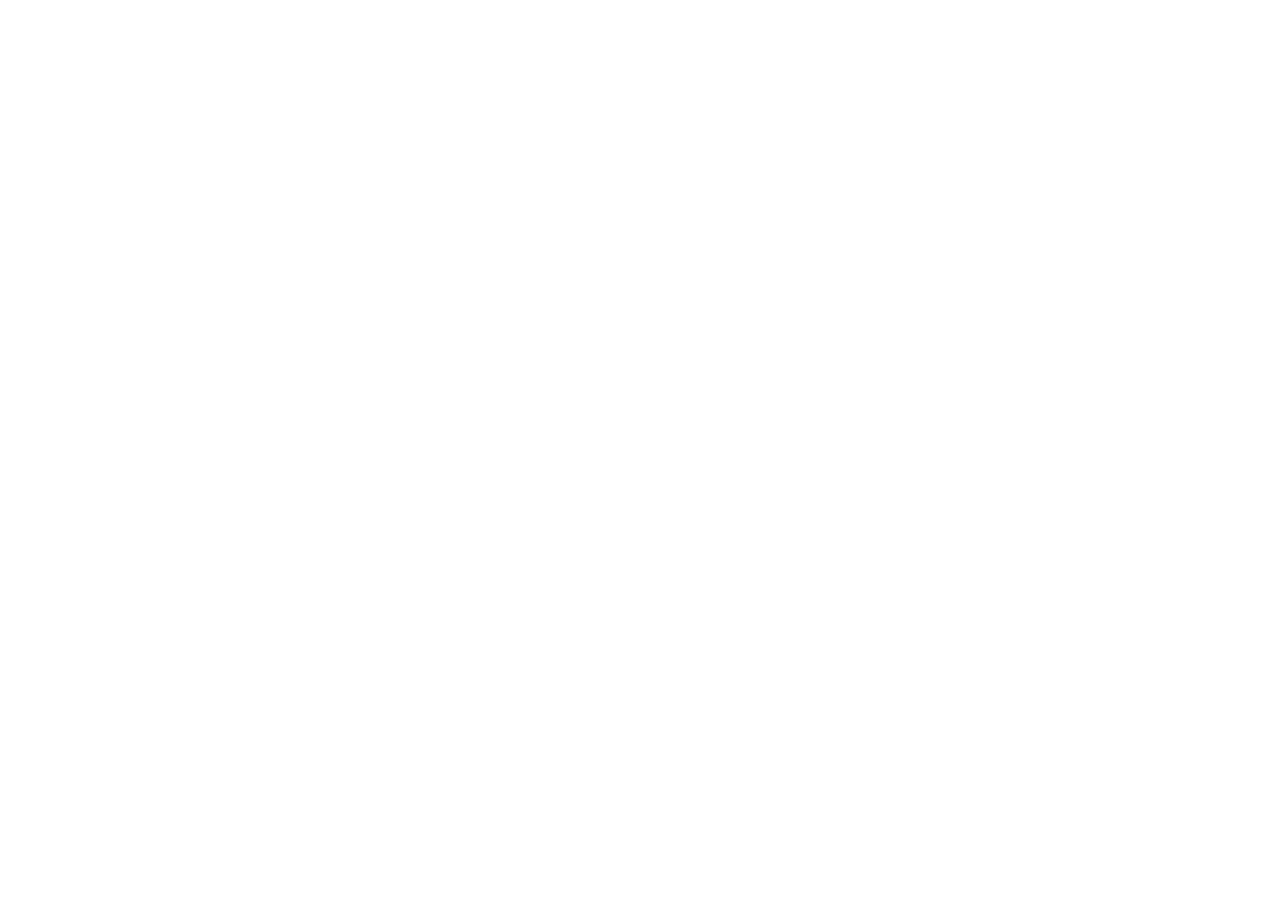
==== curso-web/index.html @ b032cee7 "Iniciando seção 3" ====
<!DOCTYPE html>
<html lang="pt-br">

<head>
    <meta charset="UTF-8">
    <meta name="viewport" content="width=device-width, initial-scale=1.0">
    <title>Curso Web Fundamentos</title>
</head>

<body>

</body>

</html>
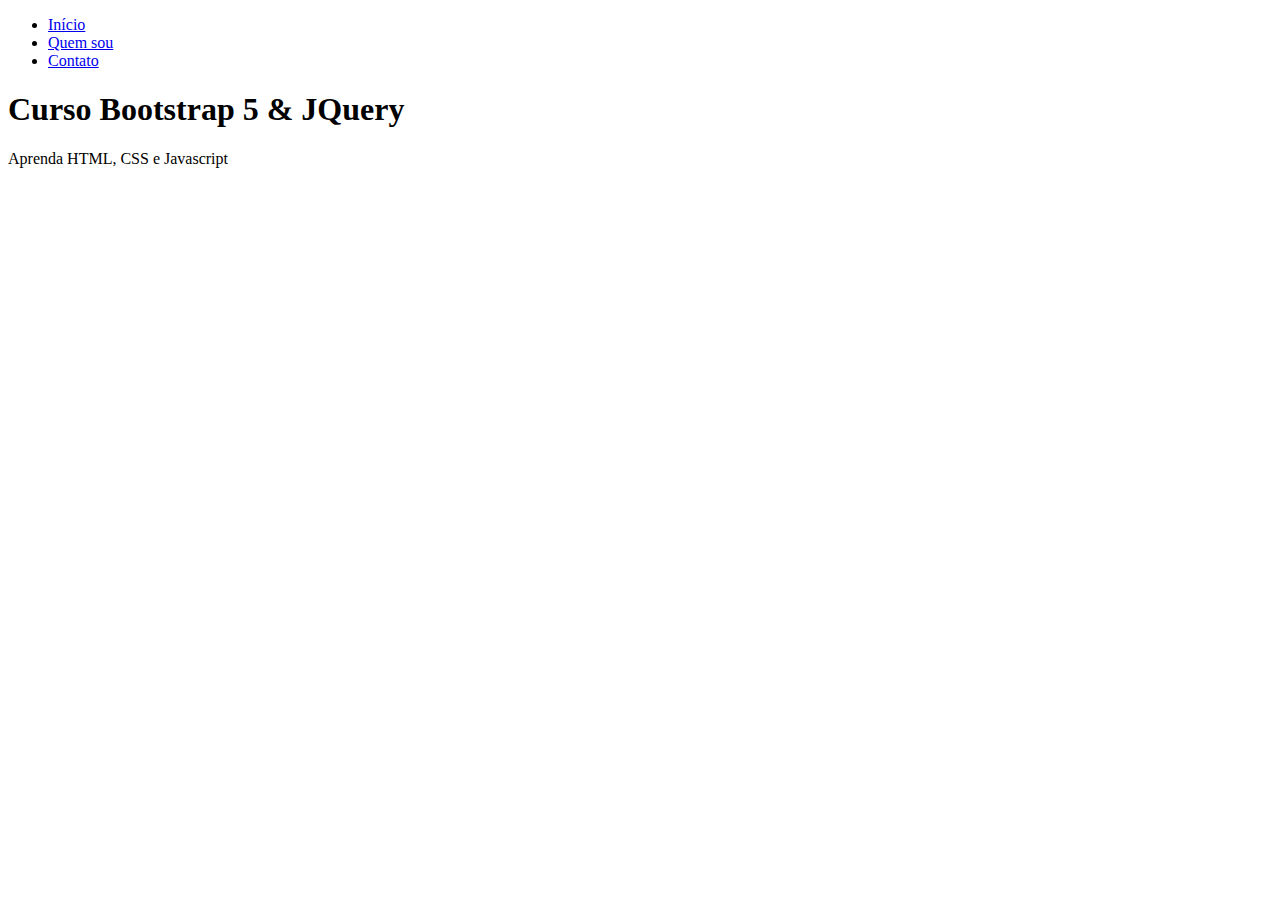
==== commit 7b10d966: "Aula 19 - Nav e jumbotron" ====
--- a/curso-web/index.html
+++ b/curso-web/index.html
@@ -2,13 +2,45 @@
 <html lang="pt-br">
 
 <head>
-    <meta charset="UTF-8">
-    <meta name="viewport" content="width=device-width, initial-scale=1.0">
-    <title>Curso Web Fundamentos</title>
+	<meta charset="UTF-8">
+	<meta name="viewport" content="width=device-width, initial-scale=1.0">
+	<title>Web Fundamentos</title>
+	<link rel="stylesheet" href="https://stackpath.bootstrapcdn.com/bootstrap/4.1.3/css/bootstrap.min.css"
+		integrity="sha384-MCw98/SFnGE8fJT3GXwEOngsV7Zt27NXFoaoApmYm81iuXoPkFOJwJ8ERdknLPMO" crossorigin="anonymous">
+	<link rel="stylesheet" type="text/css" href="css/estilo_geral.css">
 </head>
 
 <body>
 
+	<ul class="nav">
+		<li class="nav-item">
+			<a class="nav-link" href="#">Início</a>
+		</li>
+		<li class="nav-item">
+			<a class="nav-link" href="#">Quem sou</a>
+		</li>
+		<li class="nav-item">
+			<a class="nav-link" href="#">Contato</a>
+		</li>
+	</ul>
+
+	<div class="conatiner-fluid">
+		<div class="container">
+			<h1 class="display-4">Curso Bootstrap 5 & JQuery</h1>
+			<p class="lead">Aprenda HTML, CSS e Javascript</p>
+		</div>
+	</div>
+
+
+	<script src="https://code.jquery.com/jquery-3.3.1.slim.min.js"
+		integrity="sha384-q8i/X+965DzO0rT7abK41JStQIAqVgRVzpbzo5smXKp4YfRvH+8abtTE1Pi6jizo"
+		crossorigin="anonymous"></script>
+	<script src="https://cdnjs.cloudflare.com/ajax/libs/popper.js/1.14.3/umd/popper.min.js"
+		integrity="sha384-ZMP7rVo3mIykV+2+9J3UJ46jBk0WLaUAdn689aCwoqbBJiSnjAK/l8WvCWPIPm49"
+		crossorigin="anonymous"></script>
+	<script src="https://stackpath.bootstrapcdn.com/bootstrap/4.1.3/js/bootstrap.min.js"
+		integrity="sha384-ChfqqxuZUCnJSK3+MXmPNIyE6ZbWh2IMqE241rYiqJxyMiZ6OW/JmZQ5stwEULTy"
+		crossorigin="anonymous"></script>
 </body>
 
 </html>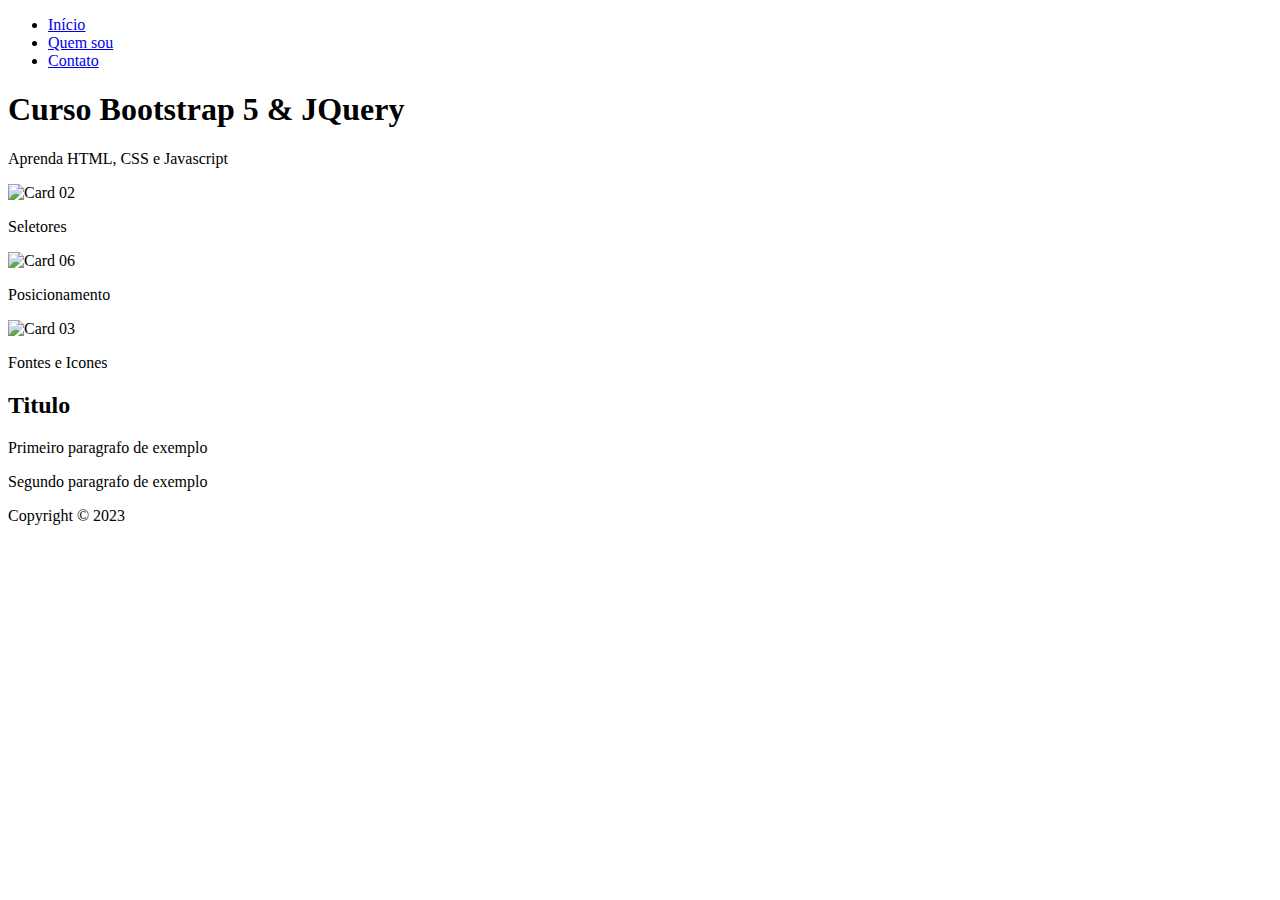
==== commit 505d35e8: "Aula 22 - Cards" ====
--- a/curso-web/index.html
+++ b/curso-web/index.html
@@ -31,6 +31,50 @@
 		</div>
 	</div>
 
+	<div class="container">
+		<section class="cards-container">
+			<div class="row">
+				<div class="col-12 col-sm-4">
+					<div class="card">
+						<img src="imgs/card_02.jpg" alt="Card 02" class="card-img-top">
+						<div class="card-body">
+							<p class="card-text">Seletores</p>
+						</div>
+					</div>
+				</div>
+				<div class="col-12 col-sm-4">
+					<div class="card">
+						<img src="imgs/card_06.jpg" alt="Card 06" class="card-img-top">
+						<div class="card-body">
+							<p class="card-text">Posicionamento</p>
+						</div>
+					</div>
+				</div>
+				<div class="col-12 col-sm-4">
+					<div class="card">
+						<img src="imgs/card_03.jpg" alt="Card 03" class="card-img-top">
+						<div class="card-body">
+							<p class="card-text">Fontes e Icones</p>
+						</div>
+					</div>
+				</div>
+			</div>
+		</section>
+
+		<section class="cards-container">
+			<article>
+				<h2>Titulo</h2>
+				<p>Primeiro paragrafo de exemplo</p>
+				<p>Segundo paragrafo de exemplo</p>
+			</article>
+		</section>
+	</div>
+
+	<footer class="rodape">
+		<div class="container">
+			<copyright>Copyright &copy; 2023</copyright>
+		</div>
+	</footer>
 
 	<script src="https://code.jquery.com/jquery-3.3.1.slim.min.js"
 		integrity="sha384-q8i/X+965DzO0rT7abK41JStQIAqVgRVzpbzo5smXKp4YfRvH+8abtTE1Pi6jizo"
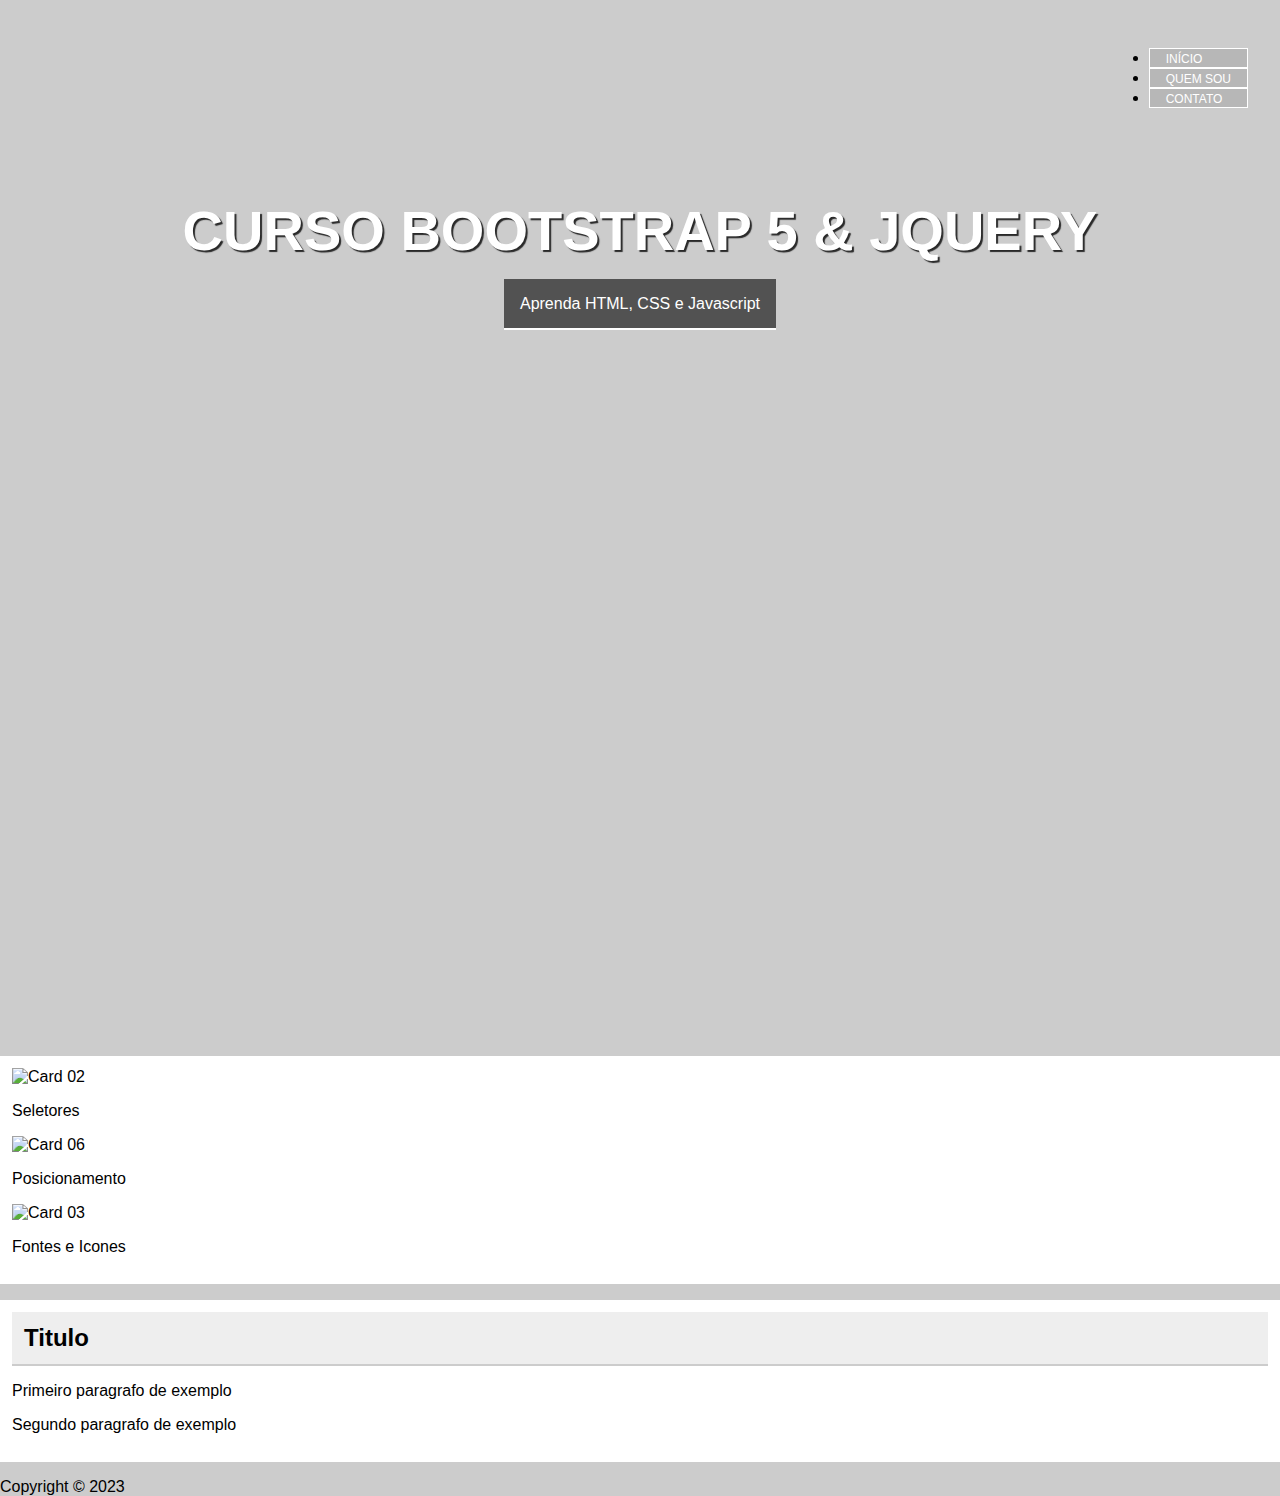
==== commit 59d85cda: "Aula 24 - Nav e jumbotron" ====
--- a/curso-web/index.html
+++ b/curso-web/index.html
@@ -24,10 +24,13 @@
 		</li>
 	</ul>
 
-	<div class="conatiner-fluid">
-		<div class="container">
-			<h1 class="display-4">Curso Bootstrap 5 & JQuery</h1>
-			<p class="lead">Aprenda HTML, CSS e Javascript</p>
+	<div class="p-5 mb-4 bg-light rounded-3 jumbotron">
+		<div class="container-fluid py-5">
+			<h1 class="display-5 fw-bold">Curso Bootstrap 5 & Jquery</h1>
+			<p class="col-md-8 fs-4">Aprenda HTML, CSS e Javascript</p>
+			<!-- <button class="btn btn-primary btn-lg" type="button">
+				Example button
+			</button> -->
 		</div>
 	</div>
 
--- a/curso-web/css/estilo_geral.css
+++ b/curso-web/css/estilo_geral.css
@@ -0,0 +1,74 @@
+body {
+    margin: 0;
+    border: 0;
+    padding: 0;
+    font: 100% Arial, sans-serif;
+    background-color: #ccc;
+}
+
+section {
+    margin: 1rem 0;
+    background-color: white;
+    padding: 0.75rem;
+}
+
+section h2 {
+    border-bottom: 2px solid #ccc;
+    padding: 0.75rem;
+    margin: 0;
+    background-color: #eee;
+    font-size: 1.5rem;
+    font-weight: bold;
+    margin-bottom: 0.5rem;
+}
+
+.jumbotron {
+    min-height: 80vh;
+    background-image: url('../imgs/bg-3.jpg');
+    background-size: cover;
+    background-position: right center;
+    padding: 10rem 2rem;
+    color: white;
+    text-align: center;
+}
+
+.jumbotron h1 {
+    font-size: 3.5rem;
+    text-shadow: 2px 2px 1px rgba(0,0,0,0.8);
+    text-transform: uppercase;
+    font-weight: bold;
+    margin-bottom: 2rem;
+}
+
+.jumbotron p {
+    padding: 1rem;
+    border-bottom: 2px solid white;
+    background-color: rgba(0, 0, 0, 0.6);
+    font-size: 1rem;
+    display: inline;
+}
+
+.nav {
+    position: absolute;
+    top: 2rem;
+    right: 2rem;
+    z-index: 1;
+}
+
+.nav > li {
+    border: 1px solid white;
+    margin-left: 1rem;
+    background-color: rgba(0, 0, 0, 0.1);
+}
+
+.nav > li:hover {
+    background-color: rgba(0,0,0,0.3);
+}
+
+.nav > li a {
+    padding: 1rem;
+    color: white;
+    text-transform: uppercase;
+    font-size: 0.75rem;
+    text-decoration: none;
+}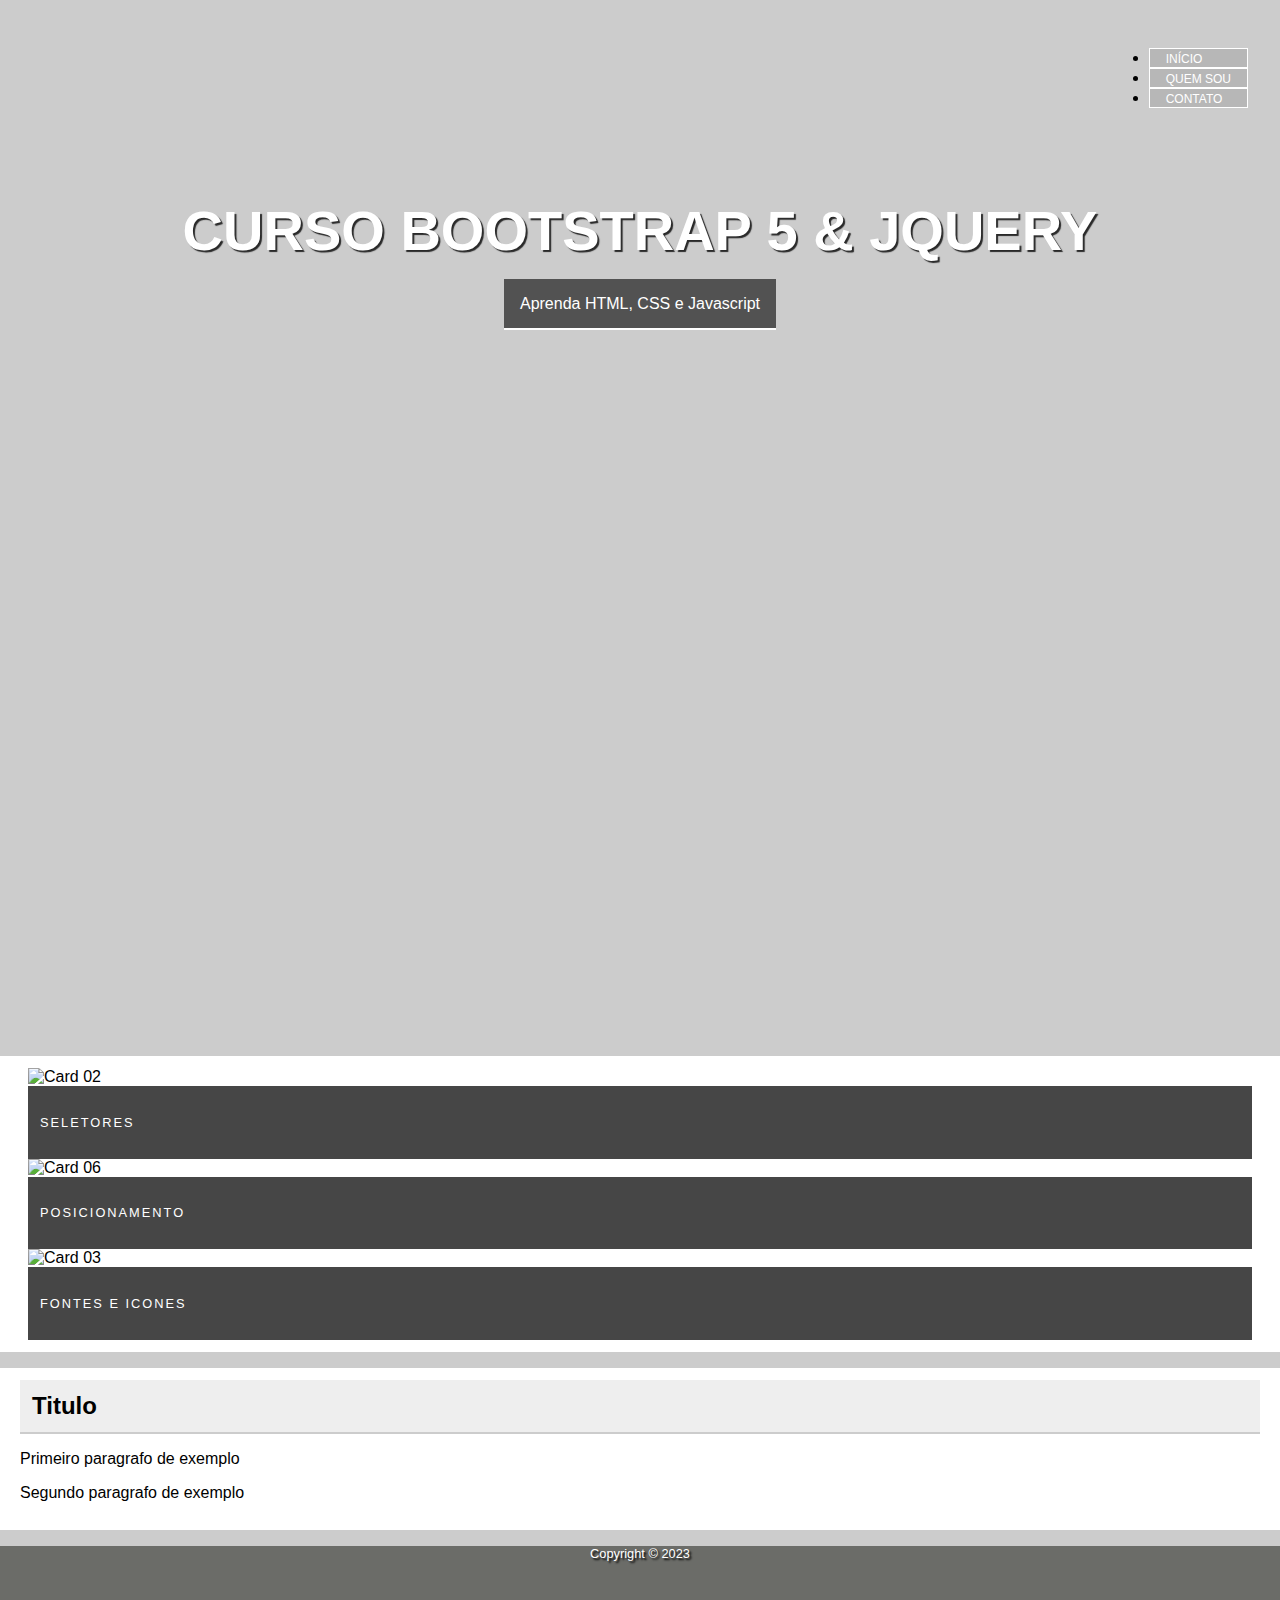
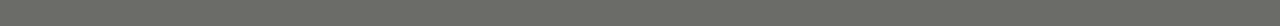
==== commit ae3cd1ad: "Aula 25 - Customização cards e footer" ====
--- a/curso-web/index.html
+++ b/curso-web/index.html
@@ -73,10 +73,8 @@
 		</section>
 	</div>
 
-	<footer class="rodape">
-		<div class="container">
-			<copyright>Copyright &copy; 2023</copyright>
-		</div>
+	<footer class="rodape d-flex justify-content-center align-items-center">
+		<copyright>Copyright &copy; 2023</copyright>
 	</footer>
 
 	<script src="https://code.jquery.com/jquery-3.3.1.slim.min.js"
--- a/curso-web/css/estilo_geral.css
+++ b/curso-web/css/estilo_geral.css
@@ -71,4 +71,38 @@
     text-transform: uppercase;
     font-size: 0.75rem;
     text-decoration: none;
+}
+
+.cards-container {
+    padding: 0.75rem 1.25rem;
+}
+
+.cards-container .card {
+    border-radius: 0;
+    border: none;
+}
+
+.cards-container .card-body {
+    background-color: rgb(70, 70, 70);
+    padding: 1rem 0.75rem;
+    margin: 0;
+    font-weight: normal;
+    text-transform: uppercase;
+    letter-spacing: 2px;
+    font-size: 0.8rem;
+    color: white;
+}
+
+.cards-container [class^=col] {
+    padding-left: 0.5rem;
+    padding-right: 0.5rem;
+}
+
+.rodape {
+    height: 5rem;
+    color: white;
+    font-size: 0.8rem;
+    text-align: center;
+    text-shadow: 2px 2px 2px black;
+    background-color: #6b6c68;
 }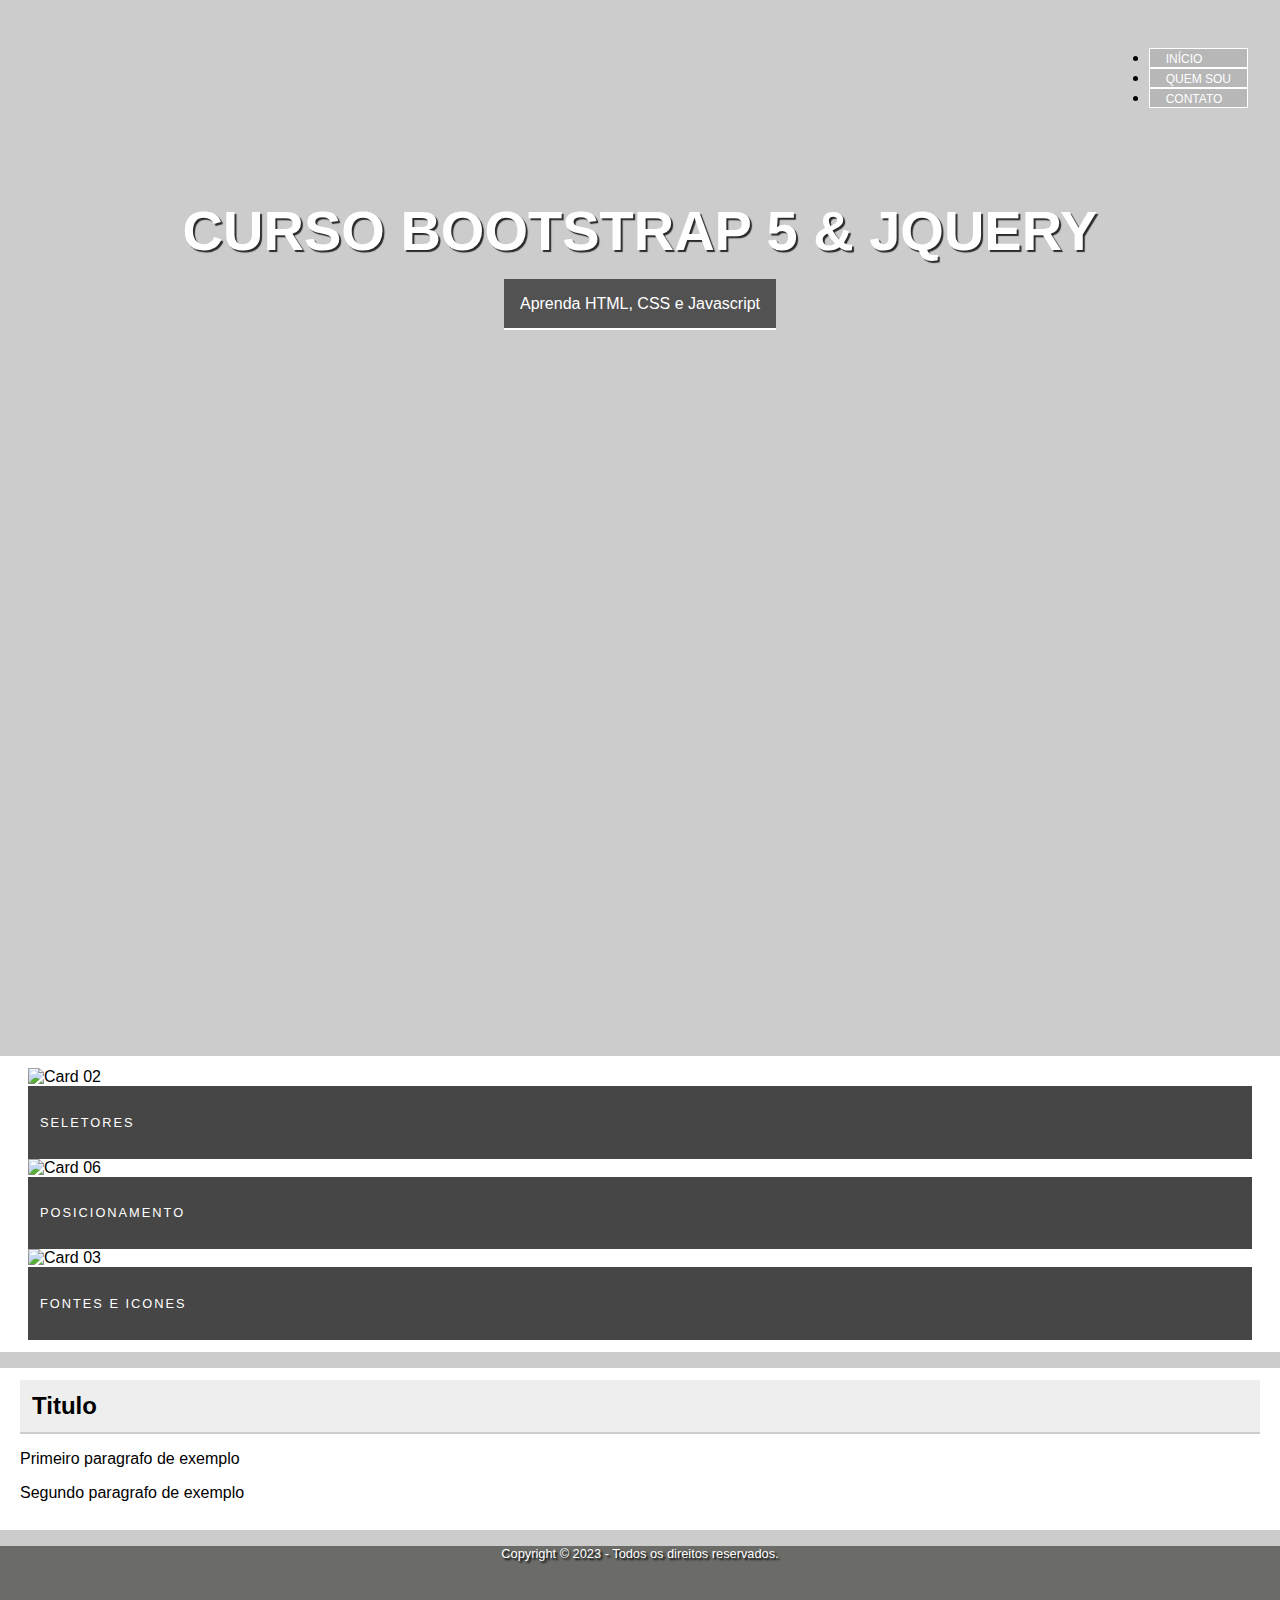
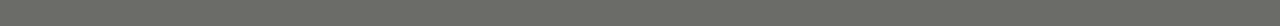
==== commit 1942bba0: "Iniciando seção 3" ====
--- a/curso-web/index.html
+++ b/curso-web/index.html
@@ -74,7 +74,7 @@
 	</div>
 
 	<footer class="rodape d-flex justify-content-center align-items-center">
-		<copyright>Copyright &copy; 2023</copyright>
+		<copyright>Copyright &copy; 2023 - Todos os direitos reservados.</copyright>
 	</footer>
 
 	<script src="https://code.jquery.com/jquery-3.3.1.slim.min.js"
